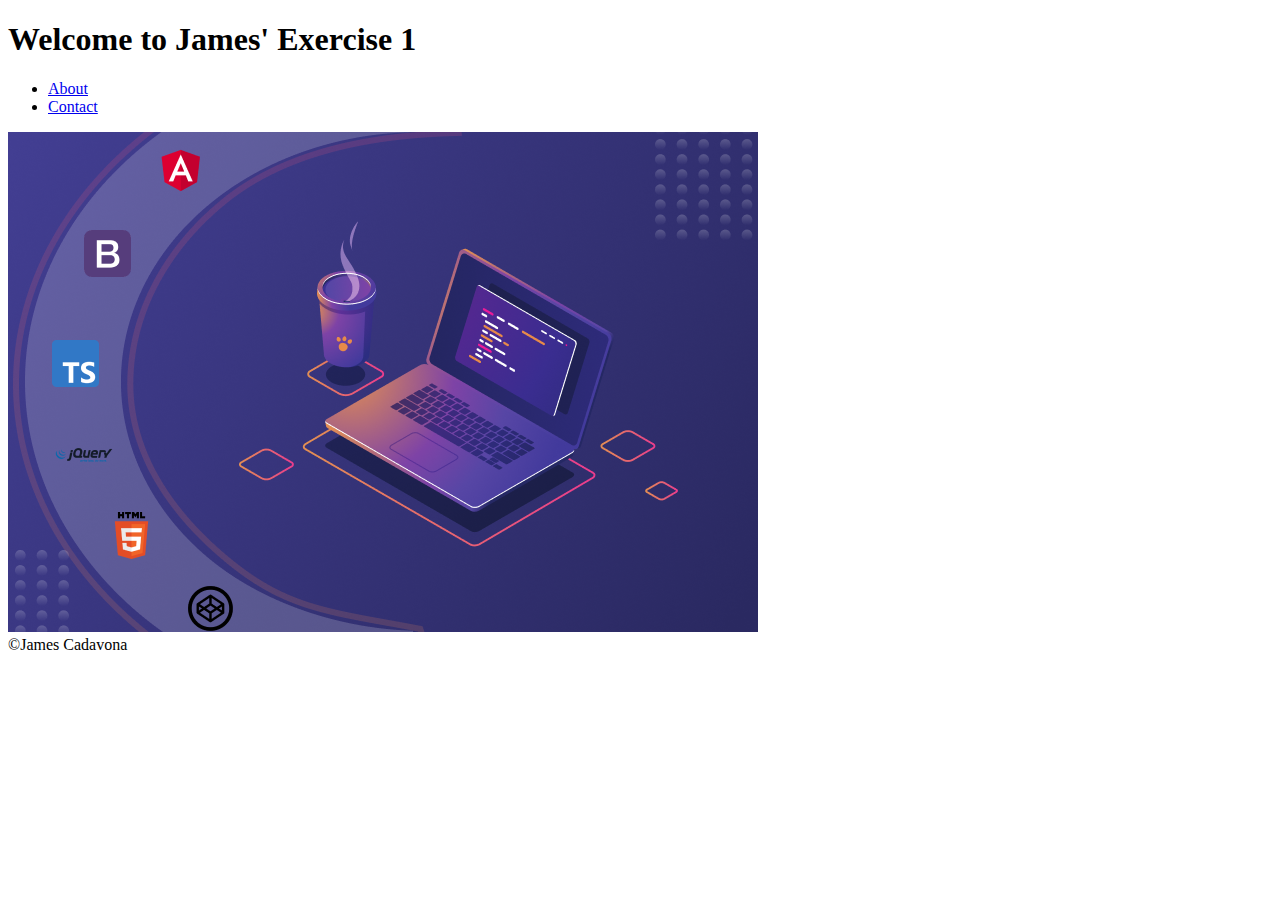
==== index.html @ 0ac2d00d "Finished" ====
<!DOCTYPE html>
<html>
<head>
    <meta name="description" content="CPSC Excercise 1">
    <meta name="author" content="James Cadavona">
    <title>CPSC Exercise 1</title>
</head>
<body>
    <header>
        <h1>Welcome to James' Exercise 1</h1>
    </header>
    <nav>
        <ul>
            <li><a href="about.html">About</a></li>
            <li><a href="contact.html">Contact</a></li>
        </ul>
    </nav>
    <section>
        <img src="frontend-development-tools.png" alt="">
    </section>
</body>
<footer>
    &copy;James Cadavona
</footer>
</html>
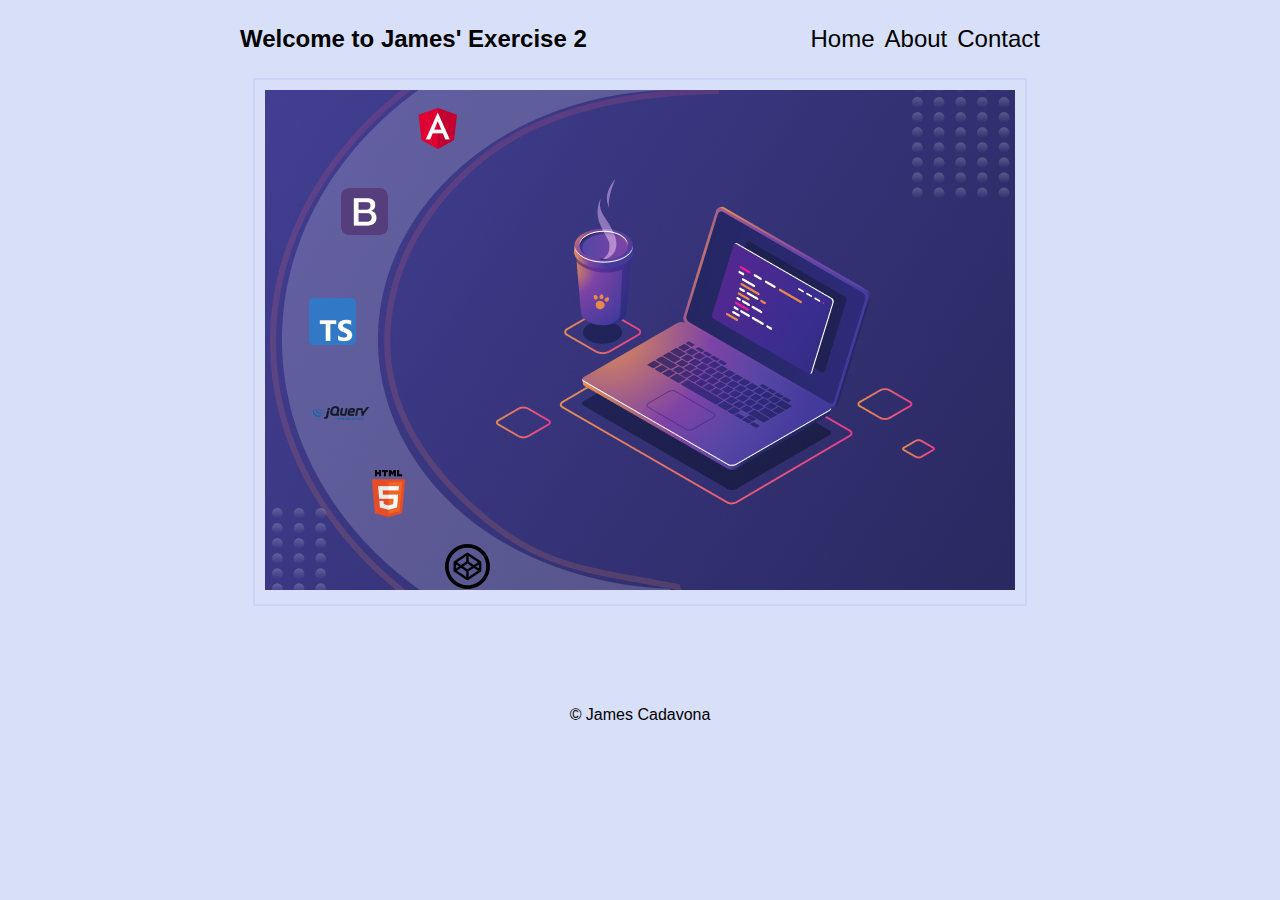
==== commit 94f118a4: "Exercise 2" ====
--- a/index.html
+++ b/index.html
@@ -1,25 +1,33 @@
 <!DOCTYPE html>
 <html>
-<head>
-    <meta name="description" content="CPSC Excercise 1">
-    <meta name="author" content="James Cadavona">
-    <title>CPSC Exercise 1</title>
-</head>
-<body>
-    <header>
-        <h1>Welcome to James' Exercise 1</h1>
-    </header>
-    <nav>
-        <ul>
-            <li><a href="about.html">About</a></li>
-            <li><a href="contact.html">Contact</a></li>
-        </ul>
-    </nav>
-    <section>
-        <img src="frontend-development-tools.png" alt="">
-    </section>
-</body>
-<footer>
-    &copy;James Cadavona
-</footer>
+    <head>
+        <meta name="description" content="CPSC Excercise 2">
+        <meta name="author" content="James Cadavona">
+        <title>CPSC Exercise 2</title>
+        <link rel="stylesheet" href="style.css">
+    </head>
+    <body>
+        <header>
+            <div class="nav__container">
+                <h1 class="home__title">Welcome to James' Exercise 2</h1>
+                <nav>
+                    <ul class="nav__links">
+                        <li class="nav__link"><a class="nav__text" href="index.html">Home</a></li>
+                        <li class="nav__link"><a class="nav__text" href="about.html">About</a></li>
+                        <li class="nav__link"><a class="nav__text" href="contact.html">Contact</a></li>
+                    </ul>
+                </nav>
+            </div>
+        </header>
+        <section id="home__section">
+            <div class="home__img--container">
+                <img class="home__img" src="frontend-development-tools.png" alt="">
+            </div>
+            
+        </section>
+        <footer>
+            &copy; James Cadavona
+        </footer>
+    </body>
+
 </html>--- a/style.css
+++ b/style.css
@@ -0,0 +1,329 @@
+* {
+    margin: 0;
+    padding: 0;
+    box-sizing: border-box;
+    background-color: #d8dff8;
+    font-family: "Gill Sans Extrabold", sans-serif;
+}
+
+
+header {
+    margin: 0 auto;
+    max-width: 1440px;
+}
+
+
+body {
+  max-width: 100vw;
+  overflow-x: hidden;
+}
+
+/* COLORS */
+
+ /*
+
+Background Color
+    color: #d8dff8;
+
+Text Color
+    color: #000000;
+
+Primary Color
+    color: #85192f;
+
+Secondary Color
+    color: #ccd4f5;
+
+Accent Color
+    color: #48ce27;
+
+*/
+
+.primary {
+    color: #85192f;
+}
+
+/* Navigation */
+
+.nav__container {
+    margin-top: 50px;
+    display: flex;
+    width: 100%;
+    align-items: center;
+    justify-content: space-between;
+}
+
+.home__title {
+    text-align: left;
+    cursor: default;
+    font-size: 24px;
+    
+}
+
+ul {
+    display: flex;
+}
+
+li {
+    list-style-type: none;
+    margin-left: 10px;
+}
+
+a {
+    text-decoration: none;
+}
+
+.nav__links {   
+    justify-content: flex-end;
+}
+
+.nav__link {
+    font-size: 18px;
+}
+
+.nav__text:hover {
+    color: #85192f;
+}
+
+.nav__text:active {
+    color: #48ce27;
+}
+
+.nav__link a {
+    text-decoration: none;
+    position: relative;
+}
+
+.nav__link a::before {
+    content: "";
+    position: absolute;
+    bottom: -2px;
+    left: 0;
+    width: 0;
+    height: 3px;
+    background-color: #48ce27;
+    transition: width 0.3s ease;
+}
+
+.nav__link a:hover::before {
+    width: 100%;
+}
+
+.nav__text {
+    color: #000000;
+    font-size: 24px;
+}
+
+/* Home */
+
+#home__section {
+    text-align: center;
+    margin-top: 25px;
+}
+
+.home__img--container {
+    border: 2px solid #ccd4f5;
+    display: inline-block;
+    padding: 10px;
+}
+
+.home__img {
+    max-width: 750px;
+    height: 100 auto;
+}
+
+/* About */
+
+.about__title {
+    font-size: 30px;
+    text-align: center;
+    color: #000000;
+}
+
+.split__about {
+    display: flex;
+    justify-content: space-between;
+    margin: 0 auto;
+    margin-top: 50px;
+    border: 2px solid #ccd4f5;
+    padding: 10px;
+    max-width: 1080px;
+
+}
+
+.left__column {
+    flex: 1;
+    margin-right: 20px;
+    font-size: 25px;
+    display: flex;
+    justify-content: center;
+    align-items: center;
+}
+
+.right__column {
+    flex: 1;
+}
+
+.about__text {
+    line-height: 2;
+}
+
+/* Contact */
+
+#contact__section {
+    text-align: center;
+    margin: 0 auto;
+    max-width: 600px;
+}
+
+.contact__title {
+    font-size: 24px;
+    color: #000000;
+}
+
+label {
+    display: block;
+    margin-top: 10px;
+    font-weight: bold;
+    color: #333;
+}
+
+input[type="text"] {
+    width: 100%;
+    padding: 10px;
+    margin-top: 5px;
+    border: 1px solid #ccd4f5;
+    border-radius: 5px;
+    font-size: 16px;
+}
+
+button {
+    margin-top: 5px;
+    background-color: #ccd4f5;
+    color: #000000;
+    border: none;
+    border-radius: 5px;
+    font-size: 18px;
+    cursor: pointer;
+}
+
+button:hover {
+    background-color: #0056b3;
+}
+
+blockquote {
+    margin: 20px 0;
+    padding: 10px;
+    background-color: #ccd4f5;
+}
+
+blockquote cite {
+    font-style: italic;
+    color: #000000;
+}
+
+
+.random {
+    font-size: 20px;
+    color: #000000;
+}
+
+video {
+    max-width: 100%;
+    height: auto;
+    border: 2px solid #ccd4f5;
+    display: inline-block;
+}
+
+.lol {
+    margin-top:25px;
+    font-size: 52px;
+}
+/* Footer */
+
+footer {
+    width: 100%;
+    margin: 0 auto;
+    margin-top: 100px;
+    max-width: 1080px;
+    text-align: center;
+}
+
+
+/* Responsiveness */
+
+@media screen and (max-width: 1440px) {
+    header {
+        text-align: left;
+    }
+
+    .nav__container {
+        margin: 0 auto;
+        margin-top: 25px;
+        flex-direction: row;
+        justify-content: space-between;
+        align-items: center;
+        max-width: 800px;
+    }
+}
+
+@media screen and (max-width: 800px) {
+
+    .nav__container {
+        margin: 0 auto;
+        margin-top: 25px;
+        flex-direction: row;
+        justify-content: space-between;
+        align-items: center;
+        max-width: 400px;
+    }
+
+    .about__title {
+        margin-top: 45px;
+    }
+
+    .about__text {
+        font-size: 12px;
+    }
+
+    .home__img {
+        max-width: 500px;
+    }
+}
+
+@media screen and (max-height: 700px) {
+    footer {
+        margin-bottom: 5px;
+    }
+}
+
+@media screen and (max-width: 600px) {
+    .nav__container {
+        margin: 0 auto;
+        margin-top: 15px;
+        margin-bottom: 30px;
+    }
+
+    .contact__title {
+        margin-bottom: 30px;
+    }
+
+    .contact__sub--title {
+        margin-bottom: 45px;
+    }
+}
+
+@media screen and (max-width: 400px) {
+
+    .nav__container {
+        max-width: 300px;
+    }
+
+    .home__title {
+        font-size: 15px;
+    }
+
+    .home__img {
+        max-width: 250px;
+    }
+}